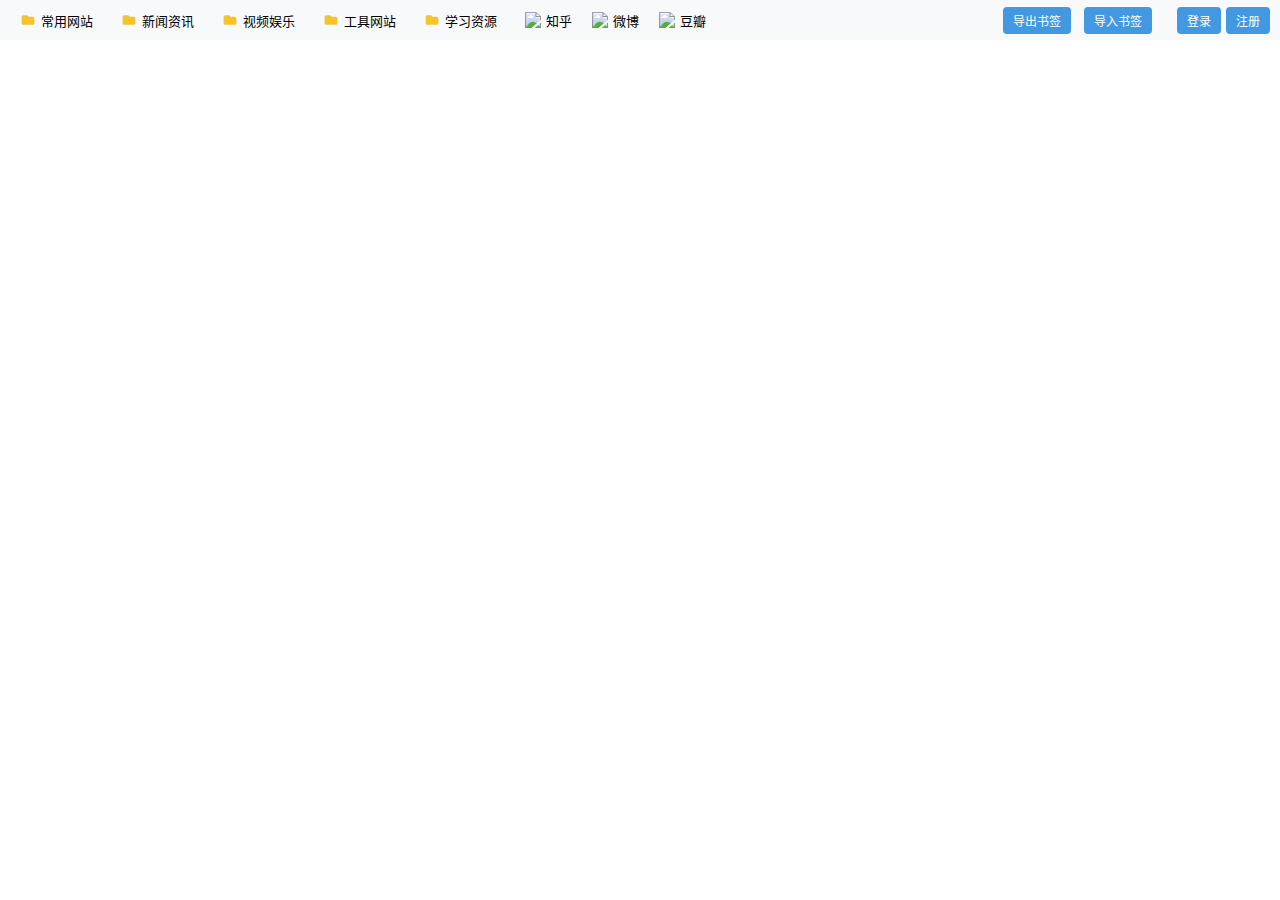
==== index.html @ 265a0be1 "update" ====
<!DOCTYPE html>
<html lang="zh-CN">
<head>
    <meta charset="UTF-8">
    <meta name="viewport" content="width=device-width, initial-scale=1.0">
    <title>个人书签管理工具</title>
    <link rel="stylesheet" href="styles.css">
</head>

<body>
    <div class="header">
        <div id="bookmarkBar" class="bookmark-bar"></div>
        <div id="userSection" class="user-section">
            <button id="loginBtn" class="auth-btn">登录</button>
            <button id="registerBtn" class="auth-btn">注册</button>
            <div id="userMenu" class="user-menu" style="display: none;">
                <span id="username"></span>
                <button id="logoutBtn">登出</button>
            </div>
        </div>
    </div>

    <div id="authModal" class="modal">
        <div class="modal-content">
            <span class="close">&times;</span>
            <h2 id="authTitle"></h2>
            <form id="authForm">
                <input type="text" id="usernameInput" placeholder="用户名" required>
                <input type="password" id="passwordInput" placeholder="密码" required>
                <button type="submit" id="submitBtn"></button>
            </form>
        </div>
    </div>

    <div id="addBookmarkModal" class="modal">
        <div class="modal-content">
            <span class="close">&times;</span>
            <h2>添加书签</h2>
            <form id="addBookmarkForm">
                <input type="text" id="bookmarkName" placeholder="书签名称" required>
                <input type="url" id="bookmarkUrl" placeholder="URL" required>
                <button type="submit">添加</button>
            </form>
        </div>
    </div>

    <div id="addFolderModal" class="modal">
        <div class="modal-content">
            <span class="close">&times;</span>
            <h2>添加文件夹</h2>
            <form id="addFolderForm">
                <input type="text" id="folderName" placeholder="文件夹名称" required>
                <button type="submit">添加</button>
            </form>
        </div>
    </div>

    <div id="editModal" class="modal">
        <div class="modal-content">
            <span class="close">&times;</span>
            <h2 id="editTitle"></h2>
            <form id="editForm">
                <input type="text" id="editName" placeholder="称" required>
                <input type="url" id="editUrl" placeholder="URL" style="display: none;">
                <button type="submit">保存</button>
            </form>
        </div>
    </div>

    <div id="contextMenu" class="context-menu">
        <div class="context-menu-item" id="addBookmark">添加书签</div>
        <div class="context-menu-item" id="addFolder">添加文件夹</div>
        <div class="context-menu-item" id="editItem">编辑</div>
        <div class="context-menu-item" id="deleteItem">删除</div>
    </div>

    <script src="scripts.js"></script>
</body>
</html>
---- styles.css ----
:root {
    --main-bg-color: #f8f9fa;
    --hover-bg-color: rgba(0, 0, 0, 0.05);
    --focus-bg-color: rgba(66, 153, 225, 0.1);
    --focus-shadow-color: rgba(66, 153, 225, 0.4);
    --folder-content-bg: #ffffff;
    --folder-content-border: #e2e8f0;
    --folder-item-hover-bg: #f8f9fa;
    --text-color: #2d3748;
    --btn-bg-color: #4299e1;
    --btn-hover-bg-color: #3182ce;
    --modal-bg-color: #ffffff;
    --input-bg-color: #f8f9fa;
    --input-border-color: #e2e8f0;
    --context-menu-bg: #ffffff;
    --context-menu-hover-bg: #f8f9fa;
}

body {
    margin: 0;
    font-family: Arial, sans-serif;
    overflow-x: hidden;
}

.header {
    width: 100%;
    height: 40px;
    min-height: 40px;
    max-height: 40px;
    background-color: var(--main-bg-color);
    display: flex;
    align-items: center;
    justify-content: space-between;
    padding: 0 10px;
    box-sizing: border-box;
    overflow: hidden;
}

.bookmark-bar {
    display: flex;
    align-items: center;
    flex-grow: 1;
    overflow-x: auto;
    overflow-y: hidden;
    scrollbar-width: thin;
    scrollbar-color: var(--btn-bg-color) var(--main-bg-color);
    white-space: nowrap;
    height: 40px;
    min-height: 40px;
    max-height: 40px;
}

.bookmark-bar::-webkit-scrollbar {
    height: 6px;
}

.bookmark-bar::-webkit-scrollbar-track {
    background: var(--main-bg-color);
}

.bookmark-bar::-webkit-scrollbar-thumb {
    background-color: var(--btn-bg-color);
    border-radius: 3px;
}

.bookmark-item,
.folder-item {
    display: inline-flex;
    align-items: center;
    height: 28px;
    padding: 0 8px;
    margin: 0 2px;
    border-radius: 4px;
    font-size: 13px;
    transition: all 0.2s ease;
    cursor: grab;
    user-select: none;
    flex-shrink: 0;
    white-space: nowrap;
}

.modal {
    display: none;
    position: fixed;
    z-index: 1001;
    left: 0;
    top: 0;
    width: 100%;
    height: 100%;
    background-color: rgba(0, 0, 0, 0.4);
}

.modal-content {
    background-color: var(--modal-bg-color);
    margin: 10% auto;
    padding: 24px;
    border-radius: 12px;
    box-shadow: 0 8px 32px rgba(0, 0, 0, 0.1);
    width: 400px;
    max-width: calc(100vw - 48px);
    position: relative;
    box-sizing: border-box;
}

.modal-content h2 {
    margin: 0 0 20px 0;
    color: var(--text-color);
    font-size: 20px;
    font-weight: 500;
}

.modal-content input {
    width: 100%;
    box-sizing: border-box;
    height: 40px;
    padding: 0 12px;
    margin: 8px 0;
    border: 1px solid var(--input-border-color);
    border-radius: 8px;
    font-size: 14px;
    transition: all 0.2s ease;
}

.modal-content input:focus {
    border-color: var(--btn-bg-color);
    box-shadow: 0 0 0 3px rgba(66, 153, 225, 0.2);
    outline: none;
}

.modal-content button {
    width: 100%;
    height: 40px;
    margin-top: 16px;
    background-color: var(--btn-bg-color);
    color: white;
    border: none;
    border-radius: 8px;
    font-size: 14px;
    font-weight: 500;
    cursor: pointer;
    transition: all 0.2s ease;
}

.modal-content button:hover {
    background-color: var(--btn-hover-bg-color);
    transform: translateY(-1px);
}

.close {
    position: absolute;
    right: 16px;
    top: 16px;
    font-size: 24px;
    color: #666;
    cursor: pointer;
    transition: all 0.2s ease;
}

.close:hover {
    color: #000;
    transform: rotate(90deg);
}

.bookmark-item:hover,
.folder-item:hover {
    background-color: var(--hover-bg-color);
}

.bookmark-item img,
.folder-item svg {
    width: 16px;
    height: 16px;
    margin-right: 5px;
    flex-shrink: 0;
}

.folder-item {
    position: relative;
    margin-right: 10px;
    white-space: nowrap;
}

.folder-focused {
    background-color: var(--focus-bg-color);
    box-shadow: 0 0 0 2px var(--focus-shadow-color);
}

.folder-content {
    position: fixed;
    background-color: var(--folder-content-bg);
    border: 1px solid var(--folder-content-border);
    border-radius: 8px;
    box-shadow: 0 4px 16px rgba(0, 0, 0, 0.1);
    z-index: 1000;
    padding: 6px 0;
    min-width: 200px;
    animation: folderFadeIn 0.15s ease;
    opacity: 0;
    transform: translateY(10px);
    transition: opacity 0.2s ease, transform 0.2s ease;
}

.folder-content.show {
    opacity: 1;
    transform: translateY(0);
}

@keyframes folderFadeIn {
    from { 
        opacity: 0; 
        transform: translateY(4px); 
    }
    to { 
        opacity: 1; 
        transform: translateY(0); 
    }
}

.folder-item-content {
    display: flex;
    align-items: center;
    padding: 8px 16px;
    cursor: pointer;
    white-space: nowrap;
    transition: background-color 0.2s;
}

.folder-item-content:hover {
    background-color: var(--folder-item-hover-bg);
}

.user-section {
    display: flex;
    align-items: center;
    margin-left: 10px;
}

.auth-btn {
    background-color: var(--btn-bg-color);
    color: var(--text-color);
    border: none;
    padding: 5px 10px;
    margin-left: 5px;
    cursor: pointer;
    border-radius: 4px;
    transition: background-color 0.3s;
    white-space: nowrap;
}

.auth-btn:hover {
    background-color: var(--btn-hover-bg-color);
}

.context-menu {
    display: none;
    position: fixed;
    background-color: var(--context-menu-bg);
    border: 1px solid var(--folder-content-border);
    border-radius: 8px;
    box-shadow: 0 4px 16px rgba(0, 0, 0, 0.1);
    z-index: 9999;
    min-width: 150px;
    padding: 6px 0;
}

.context-menu-item {
    padding: 8px 16px;
    cursor: pointer;
    transition: background-color 0.2s;
    font-size: 14px;
    color: var(--text-color);
    white-space: nowrap;
}

.context-menu-item:hover {
    background-color: var(--context-menu-hover-bg);
}

.context-menu-item:active {
    background-color: var(--focus-bg-color);
}

.drag-over {
    position: relative;
}

.drag-over::before {
    content: '';
    position: absolute;
    top: 0;
    left: 0;
    right: 0;
    bottom: 0;
    background-color: rgba(0, 123, 255, 0.2);
    border: 2px dashed #007bff;
    pointer-events: none;
}

.error-message {
    color: red;
    margin-top: 10px;
}

.dragging {
    opacity: 0.6;
    cursor: grabbing;
    box-shadow: 0 2px 8px rgba(0, 0, 0, 0.1);
    background: var(--hover-bg-color);
    transform: scale(1.02);
}

/* 添加其他模态框和上下文... */

@keyframes toastIn {
    from { transform: translateX(100%); opacity: 0; }
    to { transform: translateX(0); opacity: 1; }
}

@keyframes toastOut {
    from { transform: translateX(0); opacity: 1; }
    to { transform: translateX(100%); opacity: 0; }
}

.drag-indicator {
    position: absolute;
    width: 3px;
    background-color: var(--btn-bg-color);
    transition: all 0.2s ease;
    pointer-events: none;
    z-index: 1000;
    border-radius: 1.5px;
    box-shadow: 0 1px 3px rgba(0, 0, 0, 0.1);
}

.drag-indicator::before {
    content: '';
    position: absolute;
    left: -3.5px;
    top: -7px;
    width: 10px;
    height: 10px;
    background-color: var(--btn-bg-color);
    border-radius: 50%;
    box-shadow: 0 1px 3px rgba(0, 0, 0, 0.1);
}

.folder-highlight {
    background-color: var(--focus-bg-color) !important;
    box-shadow: 0 0 0 2px var(--btn-bg-color);
    transition: all 0.2s ease;
}

.folder-drop-indicator {
    position: absolute;
    inset: 0;
    border: 2px dashed var(--btn-bg-color);
    border-radius: 4px;
    pointer-events: none;
    animation: pulse 1.5s infinite;
    background-color: rgba(66, 153, 225, 0.1);
}

.drag-over-left::before {
    content: '';
    position: absolute;
    left: 0;
    top: 0;
    bottom: 0;
    width: 2px;
    background-color: var(--btn-bg-color);
    opacity: 0.5;
}

.drag-over-right::after {
    content: '';
    position: absolute;
    right: 0;
    top: 0;
    bottom: 0;
    width: 2px;
    background-color: var(--btn-bg-color);
    opacity: 0.5;
}

.drag-over-top::before {
    content: '↑';
    position: absolute;
    top: -15px;
    left: 50%;
    transform: translateX(-50%);
    color: #409eff;
}

.drag-over-bottom::after {
    content: '↓';
    position: absolute;
    bottom: -15px;
    left: 50%;
    transform: translateX(-50%);
    color: #409eff;
}

.folder-content .folder-item {
    margin: 2px 0;
    border-radius: 0;
    padding: 6px 16px;
}

.import-export-section {
    display: flex;
    gap: 8px;
    margin-right: 10px;
}

.import-export-section .auth-btn {
    padding: 5px 10px;
    font-size: 12px;
    background-color: var(--btn-bg-color);
    color: white;
}

.import-export-section .auth-btn:hover {
    background-color: var(--btn-hover-bg-color);
}

.import-export-section {
    display: flex;
    gap: 8px;
    margin-right: 10px;
}

.folder-like-container {
    position: relative;
}

.folder-content {
    position: fixed;
    background-color: var(--folder-content-bg);
    border: 1px solid var(--folder-content-border);
    border-radius: 8px;
    box-shadow: 0 4px 16px rgba(0, 0, 0, 0.1);
    z-index: 1000;
    padding: 6px 0;
    min-width: 150px;
}

.folder-item-content {
    padding: 8px 16px;
    cursor: pointer;
    white-space: nowrap;
    transition: background-color 0.2s;
}

.folder-item-content:hover {
    background-color: var(--folder-item-hover-bg);
}

.auth-btn {
    padding: 5px 10px;
    font-size: 12px;
    background-color: var(--btn-bg-color);
    color: white;
    border: none;
    border-radius: 4px;
    cursor: pointer;
    transition: all 0.2s ease;
}

.auth-btn:hover {
    background-color: var(--btn-hover-bg-color);
}

.auth-btn.active {
    background-color: var(--focus-bg-color);
    box-shadow: 0 0 0 2px var(--focus-shadow-color);
}

.modal-options {
    display: grid;
    gap: 12px;
    margin-top: 16px;
}

.modal-option {
    padding: 16px;
    border: 1px solid var(--folder-content-border);
    border-radius: 8px;
    cursor: pointer;
    transition: all 0.2s ease;
}

.modal-option:hover {
    background-color: var(--hover-bg-color);
    border-color: var(--btn-bg-color);
}

.modal-option h3 {
    margin: 0 0 8px 0;
    font-size: 16px;
    color: var(--text-color);
}

.modal-option p {
    margin: 0;
    font-size: 14px;
    color: #666;
}

.modal-option.selected {
    background-color: var(--focus-bg-color);
    border-color: var(--btn-bg-color);
}
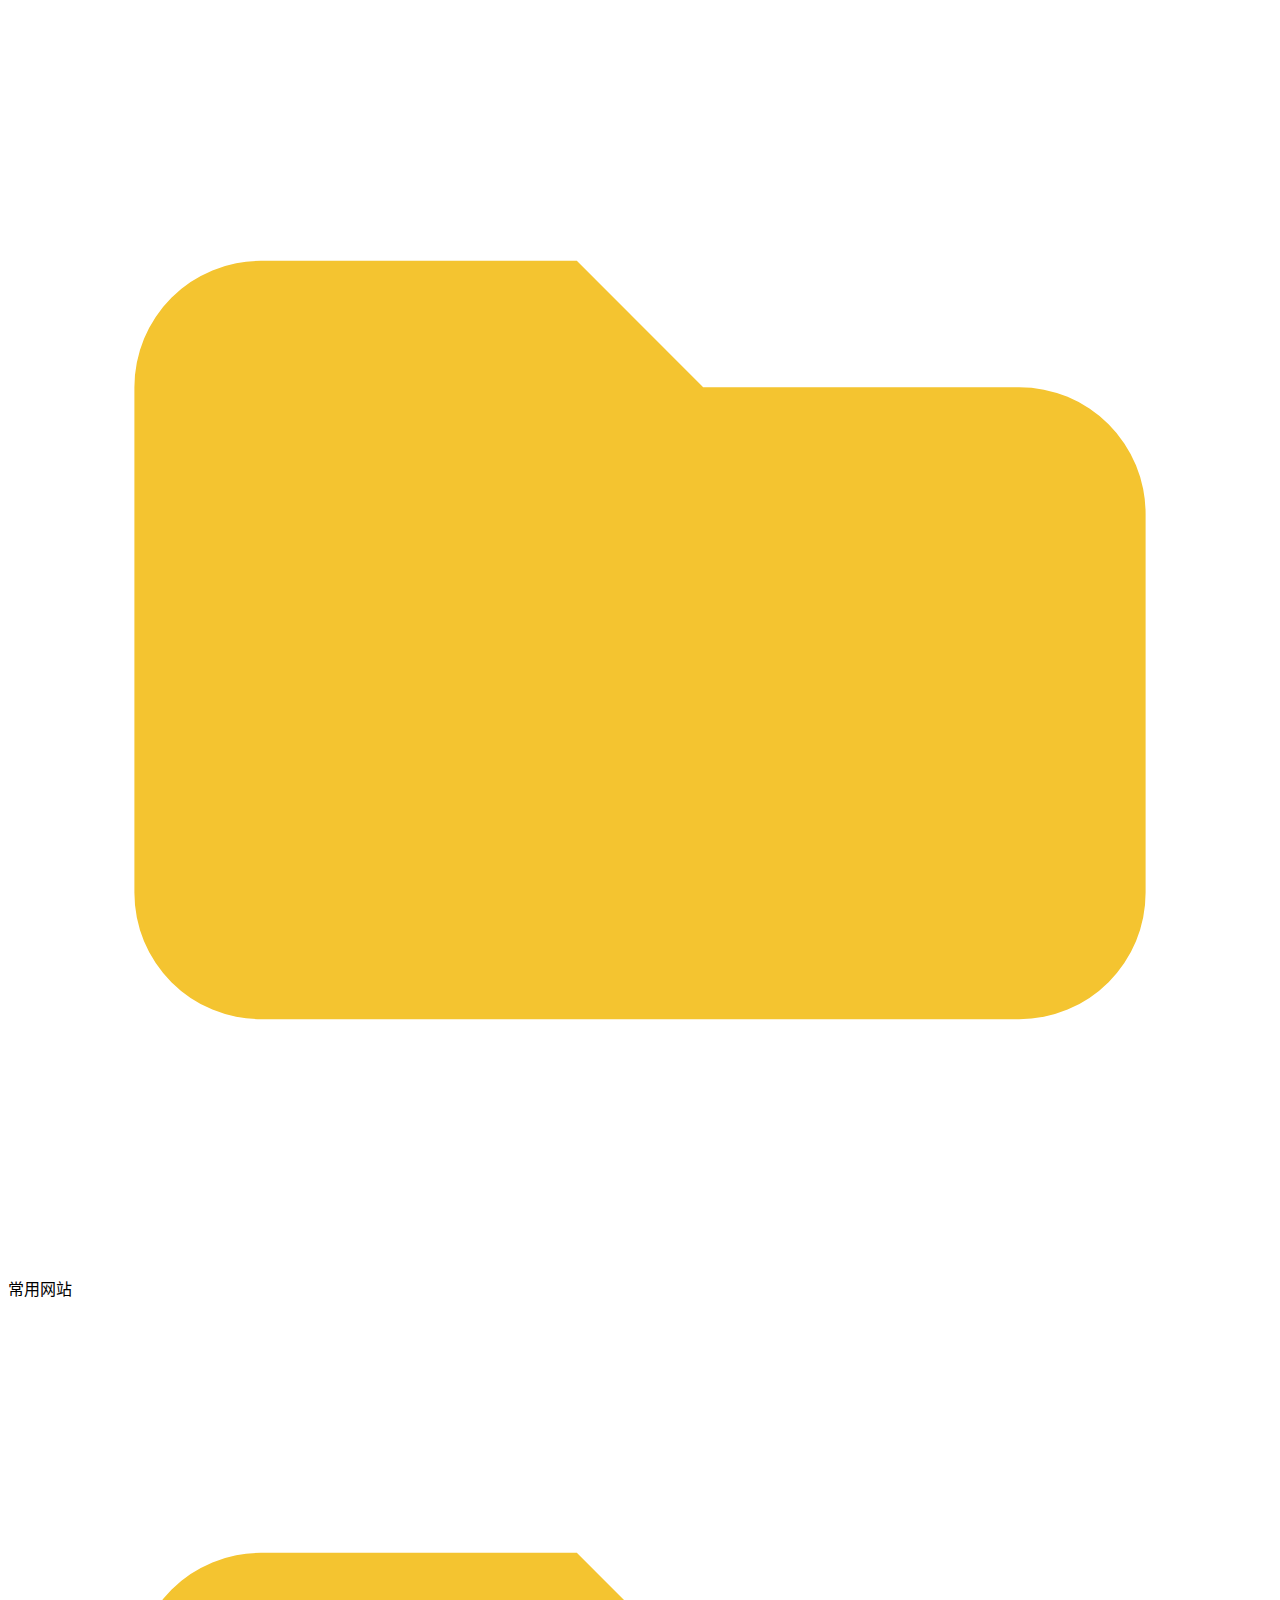
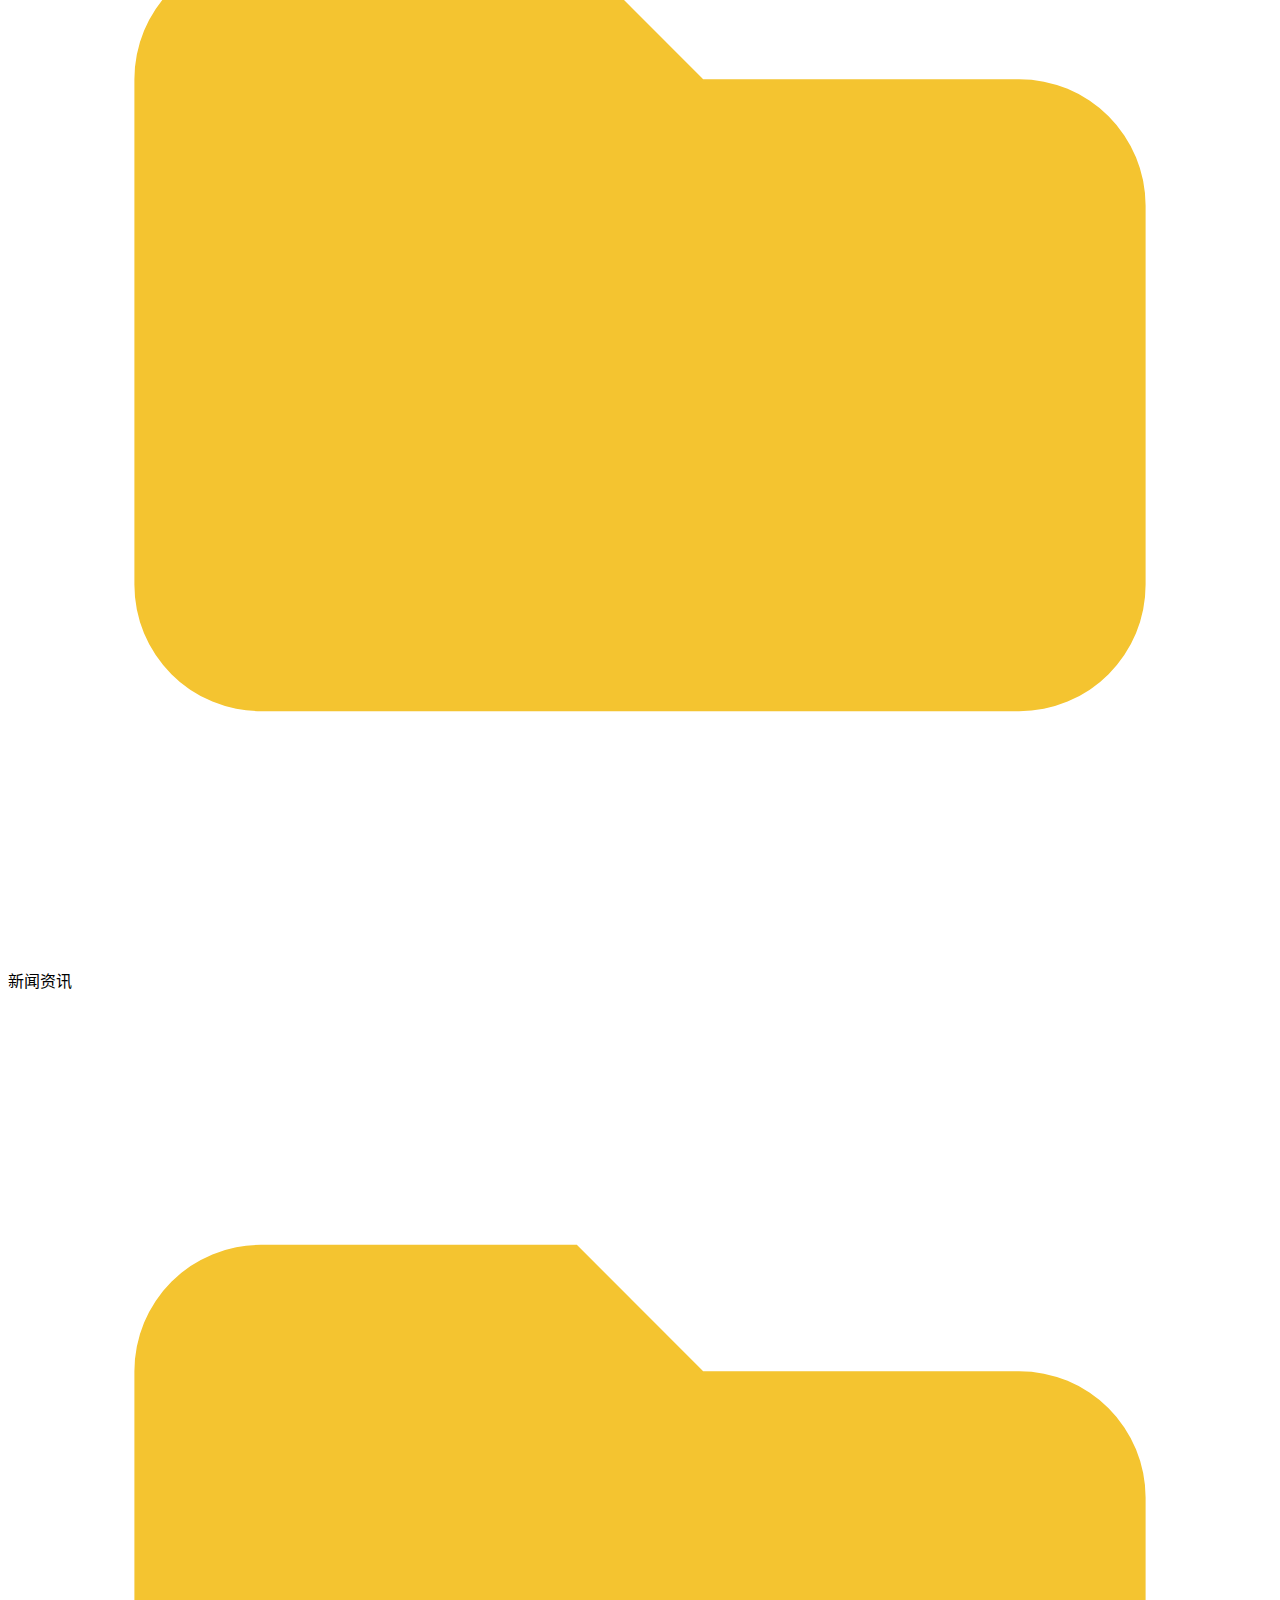
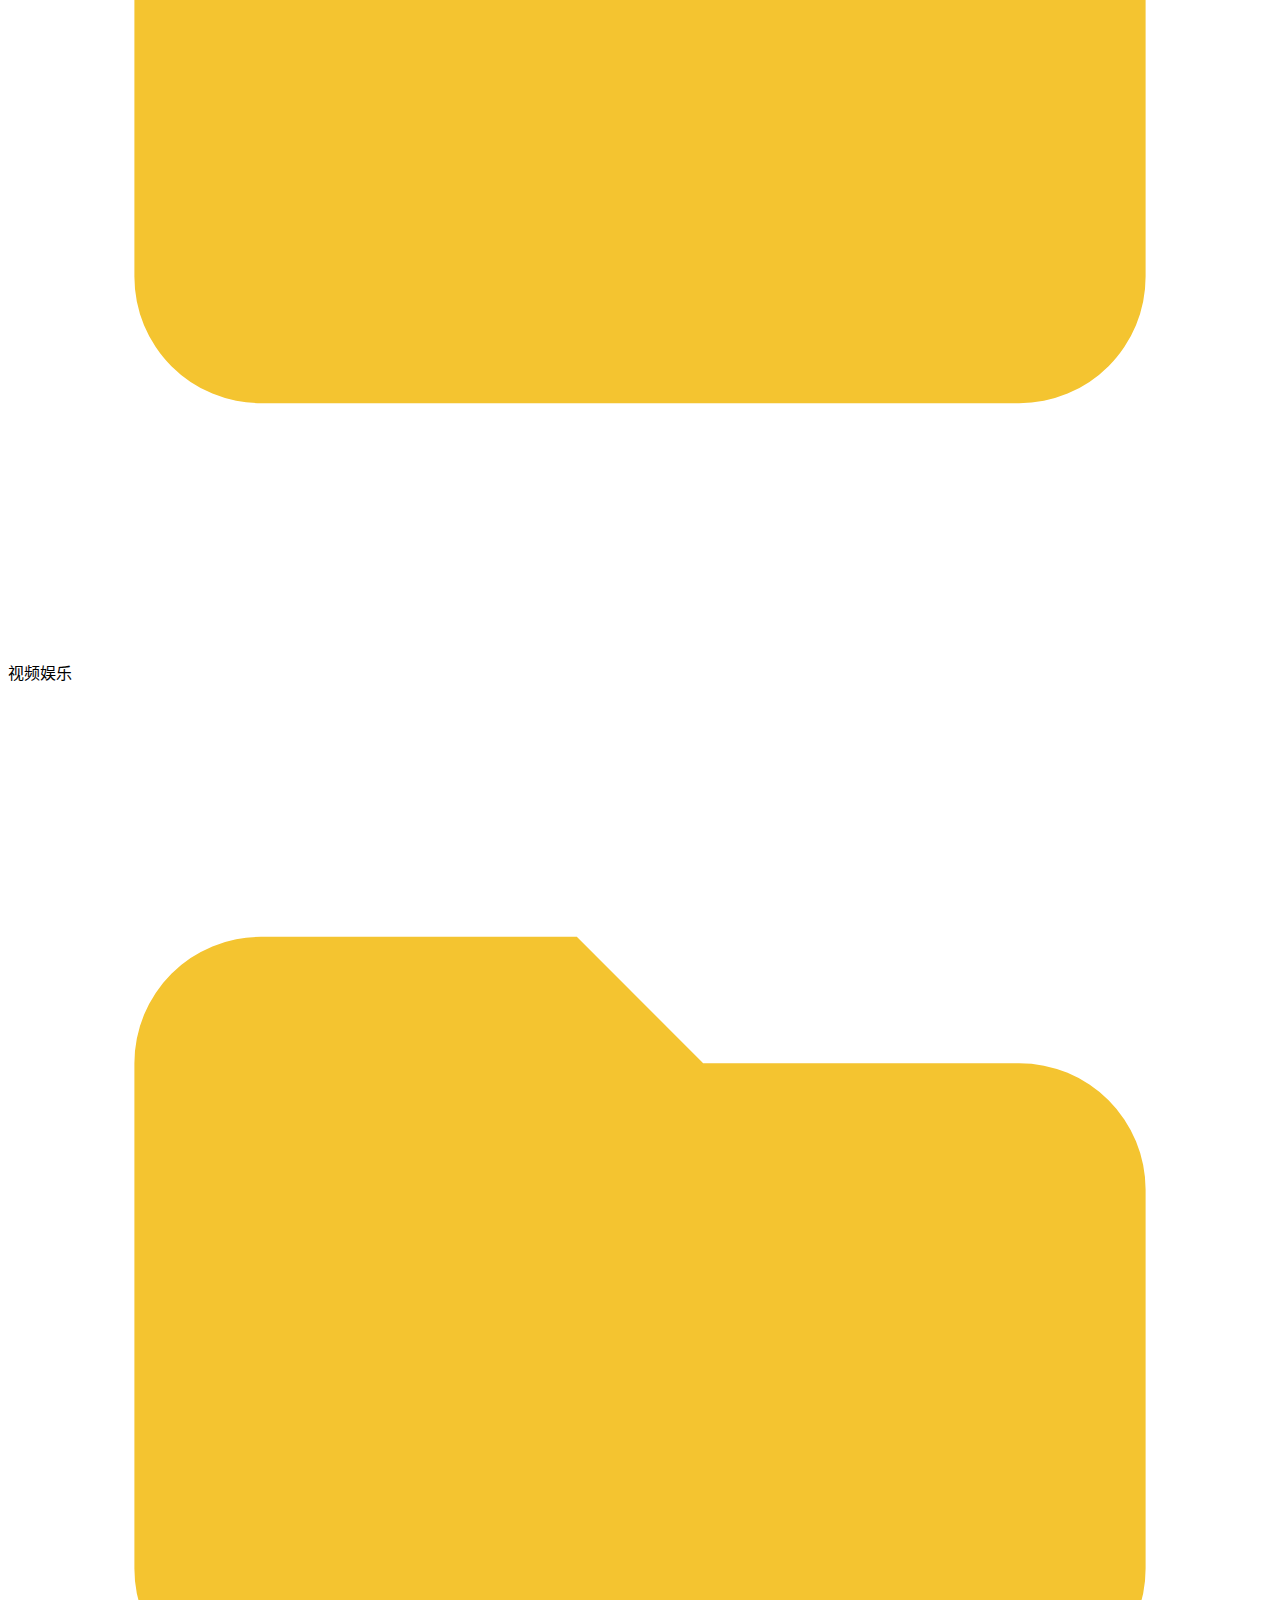
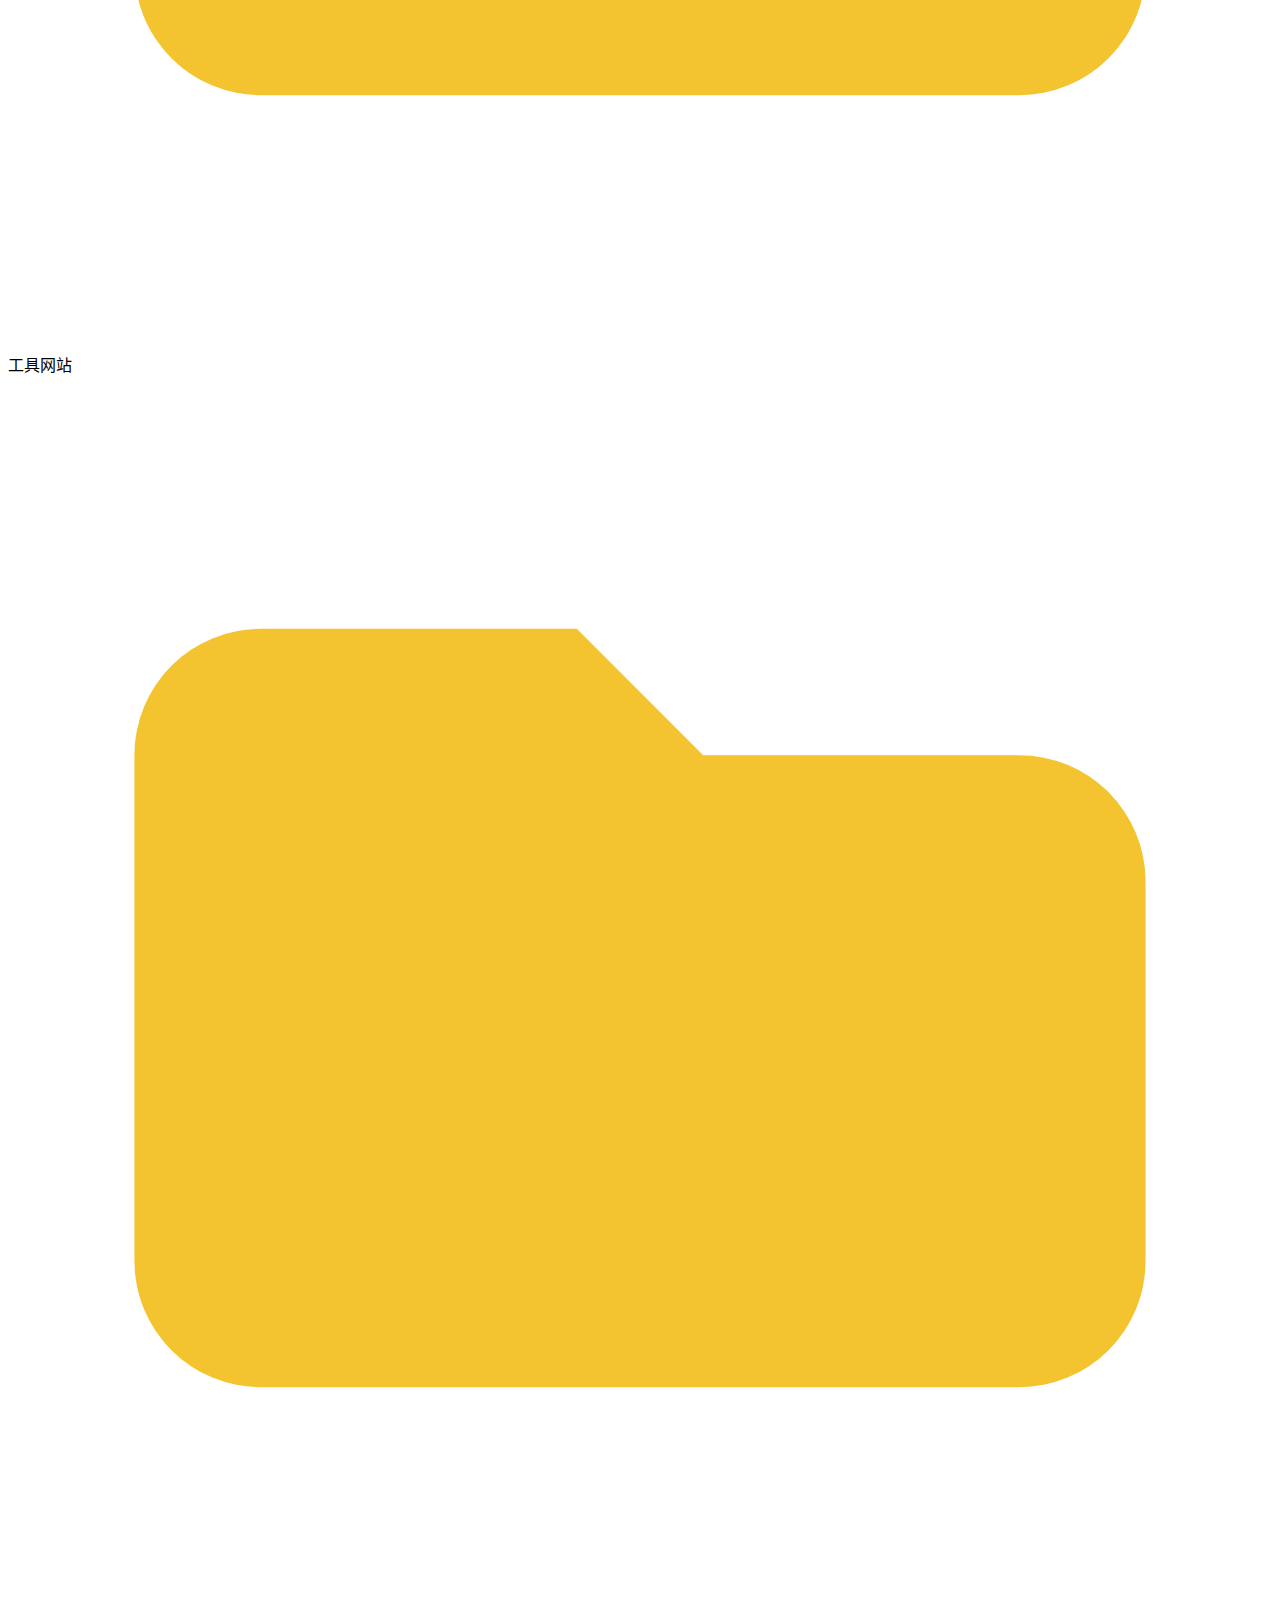
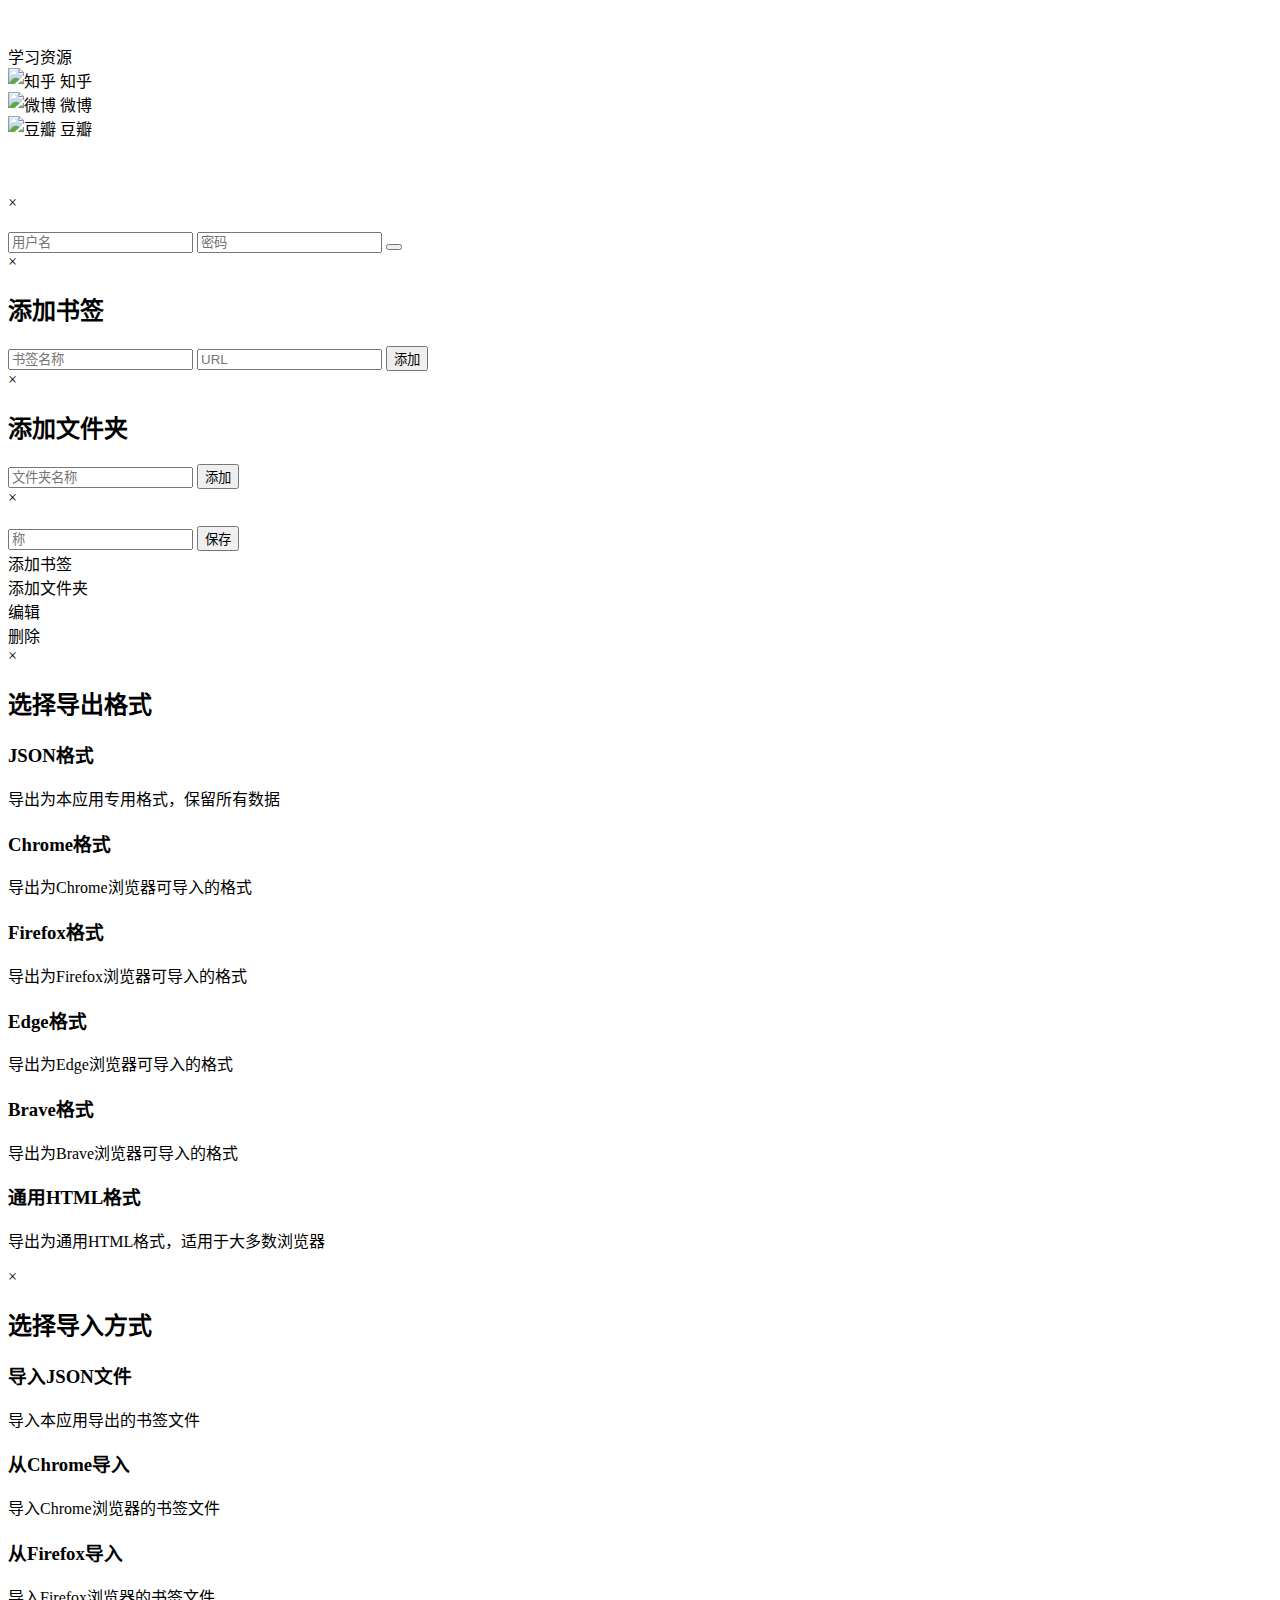
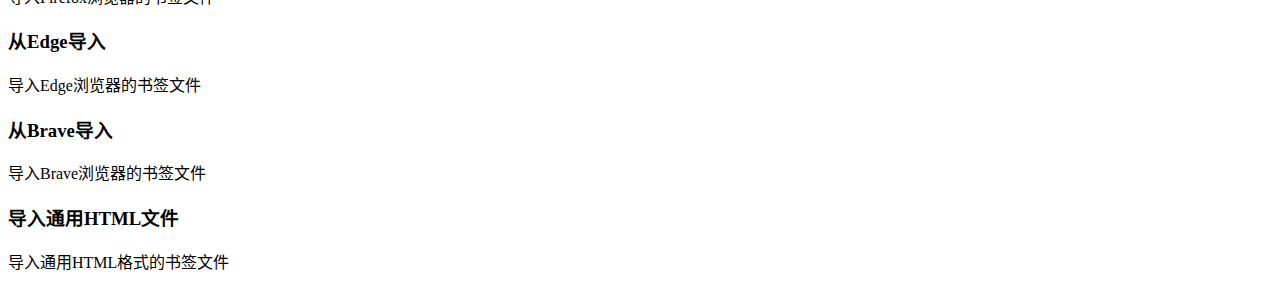
==== commit ab216c77: "update" ====
--- a/index.html
+++ b/index.html
@@ -4,9 +4,8 @@
     <meta charset="UTF-8">
     <meta name="viewport" content="width=device-width, initial-scale=1.0">
     <title>个人书签管理工具</title>
-    <link rel="stylesheet" href="styles.css">
+    <link rel="stylesheet" href="style.css">
 </head>
-
 <body>
     <div class="header">
         <div id="bookmarkBar" class="bookmark-bar"></div>
@@ -73,7 +72,7 @@
         <div class="context-menu-item" id="editItem">编辑</div>
         <div class="context-menu-item" id="deleteItem">删除</div>
     </div>
-
     <script src="scripts.js"></script>
 </body>
-</html>+</html>
+ 
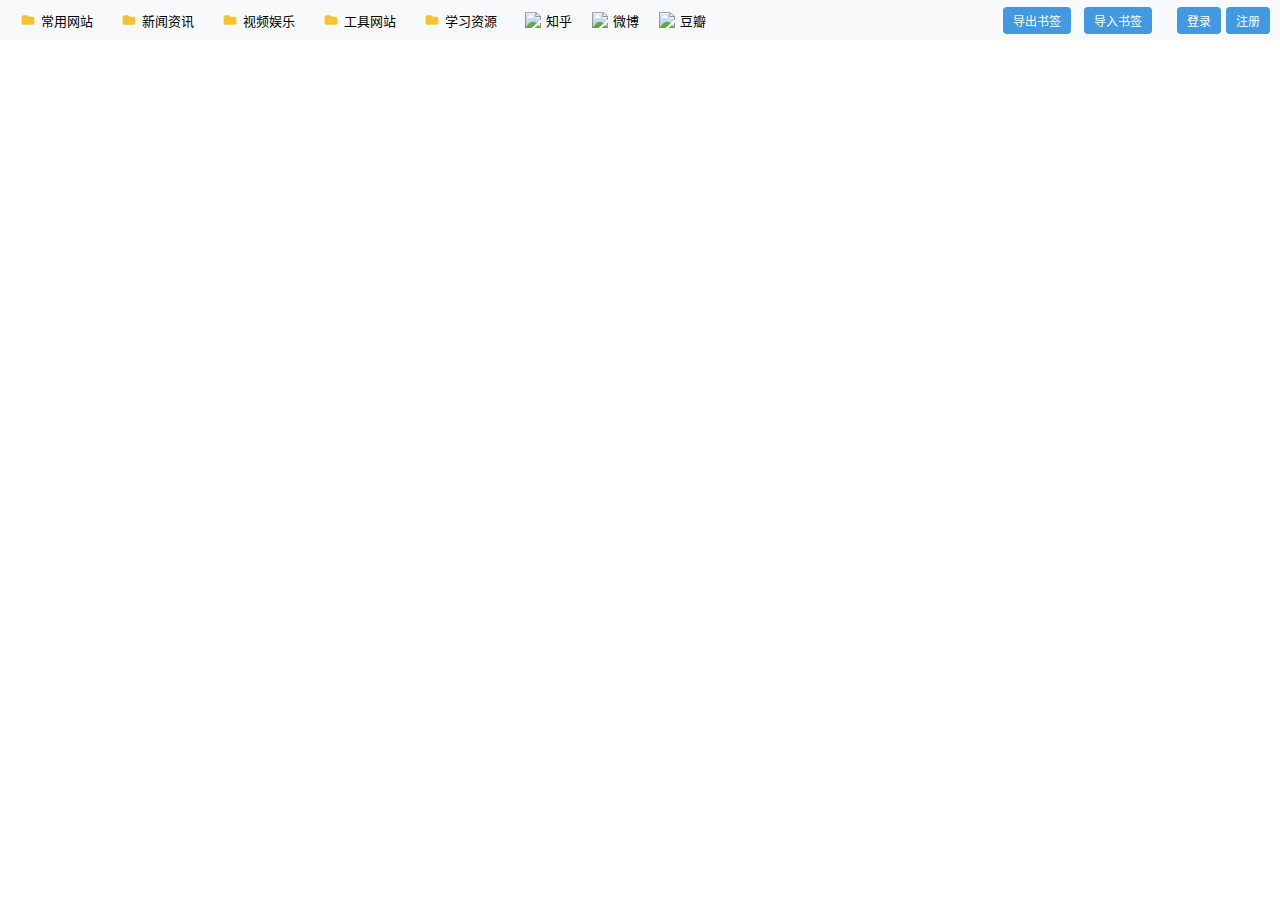
==== commit dc91698d: "Update index.html" ====
--- a/index.html
+++ b/index.html
@@ -4,7 +4,7 @@
     <meta charset="UTF-8">
     <meta name="viewport" content="width=device-width, initial-scale=1.0">
     <title>个人书签管理工具</title>
-    <link rel="stylesheet" href="style.css">
+    <link rel="stylesheet" href="styles.css">
 </head>
 <body>
     <div class="header">
--- a/styles.css
+++ b/styles.css
@@ -0,0 +1,512 @@
+:root {
+    --main-bg-color: #f8f9fa;
+    --hover-bg-color: rgba(0, 0, 0, 0.05);
+    --focus-bg-color: rgba(66, 153, 225, 0.1);
+    --focus-shadow-color: rgba(66, 153, 225, 0.4);
+    --folder-content-bg: #ffffff;
+    --folder-content-border: #e2e8f0;
+    --folder-item-hover-bg: #f8f9fa;
+    --text-color: #2d3748;
+    --btn-bg-color: #4299e1;
+    --btn-hover-bg-color: #3182ce;
+    --modal-bg-color: #ffffff;
+    --input-bg-color: #f8f9fa;
+    --input-border-color: #e2e8f0;
+    --context-menu-bg: #ffffff;
+    --context-menu-hover-bg: #f8f9fa;
+}
+
+body {
+    margin: 0;
+    font-family: Arial, sans-serif;
+    overflow-x: hidden;
+}
+
+.header {
+    width: 100%;
+    height: 40px;
+    min-height: 40px;
+    max-height: 40px;
+    background-color: var(--main-bg-color);
+    display: flex;
+    align-items: center;
+    justify-content: space-between;
+    padding: 0 10px;
+    box-sizing: border-box;
+    overflow: hidden;
+}
+
+.bookmark-bar {
+    display: flex;
+    align-items: center;
+    flex-grow: 1;
+    overflow-x: auto;
+    overflow-y: hidden;
+    scrollbar-width: thin;
+    scrollbar-color: var(--btn-bg-color) var(--main-bg-color);
+    white-space: nowrap;
+    height: 40px;
+    min-height: 40px;
+    max-height: 40px;
+}
+
+.bookmark-bar::-webkit-scrollbar {
+    height: 6px;
+}
+
+.bookmark-bar::-webkit-scrollbar-track {
+    background: var(--main-bg-color);
+}
+
+.bookmark-bar::-webkit-scrollbar-thumb {
+    background-color: var(--btn-bg-color);
+    border-radius: 3px;
+}
+
+.bookmark-item,
+.folder-item {
+    display: inline-flex;
+    align-items: center;
+    height: 28px;
+    padding: 0 8px;
+    margin: 0 2px;
+    border-radius: 4px;
+    font-size: 13px;
+    transition: all 0.2s ease;
+    cursor: grab;
+    user-select: none;
+    flex-shrink: 0;
+    white-space: nowrap;
+}
+
+.modal {
+    display: none;
+    position: fixed;
+    z-index: 1001;
+    left: 0;
+    top: 0;
+    width: 100%;
+    height: 100%;
+    background-color: rgba(0, 0, 0, 0.4);
+}
+
+.modal-content {
+    background-color: var(--modal-bg-color);
+    margin: 10% auto;
+    padding: 24px;
+    border-radius: 12px;
+    box-shadow: 0 8px 32px rgba(0, 0, 0, 0.1);
+    width: 400px;
+    max-width: calc(100vw - 48px);
+    position: relative;
+    box-sizing: border-box;
+}
+
+.modal-content h2 {
+    margin: 0 0 20px 0;
+    color: var(--text-color);
+    font-size: 20px;
+    font-weight: 500;
+}
+
+.modal-content input {
+    width: 100%;
+    box-sizing: border-box;
+    height: 40px;
+    padding: 0 12px;
+    margin: 8px 0;
+    border: 1px solid var(--input-border-color);
+    border-radius: 8px;
+    font-size: 14px;
+    transition: all 0.2s ease;
+}
+
+.modal-content input:focus {
+    border-color: var(--btn-bg-color);
+    box-shadow: 0 0 0 3px rgba(66, 153, 225, 0.2);
+    outline: none;
+}
+
+.modal-content button {
+    width: 100%;
+    height: 40px;
+    margin-top: 16px;
+    background-color: var(--btn-bg-color);
+    color: white;
+    border: none;
+    border-radius: 8px;
+    font-size: 14px;
+    font-weight: 500;
+    cursor: pointer;
+    transition: all 0.2s ease;
+}
+
+.modal-content button:hover {
+    background-color: var(--btn-hover-bg-color);
+    transform: translateY(-1px);
+}
+
+.close {
+    position: absolute;
+    right: 16px;
+    top: 16px;
+    font-size: 24px;
+    color: #666;
+    cursor: pointer;
+    transition: all 0.2s ease;
+}
+
+.close:hover {
+    color: #000;
+    transform: rotate(90deg);
+}
+
+.bookmark-item:hover,
+.folder-item:hover {
+    background-color: var(--hover-bg-color);
+}
+
+.bookmark-item img,
+.folder-item svg {
+    width: 16px;
+    height: 16px;
+    margin-right: 5px;
+    flex-shrink: 0;
+}
+
+.folder-item {
+    position: relative;
+    margin-right: 10px;
+    white-space: nowrap;
+}
+
+.folder-focused {
+    background-color: var(--focus-bg-color);
+    box-shadow: 0 0 0 2px var(--focus-shadow-color);
+}
+
+.folder-content {
+    position: fixed;
+    background-color: var(--folder-content-bg);
+    border: 1px solid var(--folder-content-border);
+    border-radius: 8px;
+    box-shadow: 0 4px 16px rgba(0, 0, 0, 0.1);
+    z-index: 1000;
+    padding: 6px 0;
+    min-width: 200px;
+    animation: folderFadeIn 0.15s ease;
+    opacity: 0;
+    transform: translateY(10px);
+    transition: opacity 0.2s ease, transform 0.2s ease;
+}
+
+.folder-content.show {
+    opacity: 1;
+    transform: translateY(0);
+}
+
+@keyframes folderFadeIn {
+    from { 
+        opacity: 0; 
+        transform: translateY(4px); 
+    }
+    to { 
+        opacity: 1; 
+        transform: translateY(0); 
+    }
+}
+
+.folder-item-content {
+    display: flex;
+    align-items: center;
+    padding: 8px 16px;
+    cursor: pointer;
+    white-space: nowrap;
+    transition: background-color 0.2s;
+}
+
+.folder-item-content:hover {
+    background-color: var(--folder-item-hover-bg);
+}
+
+.user-section {
+    display: flex;
+    align-items: center;
+    margin-left: 10px;
+}
+
+.auth-btn {
+    background-color: var(--btn-bg-color);
+    color: var(--text-color);
+    border: none;
+    padding: 5px 10px;
+    margin-left: 5px;
+    cursor: pointer;
+    border-radius: 4px;
+    transition: background-color 0.3s;
+    white-space: nowrap;
+}
+
+.auth-btn:hover {
+    background-color: var(--btn-hover-bg-color);
+}
+
+.context-menu {
+    display: none;
+    position: fixed;
+    background-color: var(--context-menu-bg);
+    border: 1px solid var(--folder-content-border);
+    border-radius: 8px;
+    box-shadow: 0 4px 16px rgba(0, 0, 0, 0.1);
+    z-index: 9999;
+    min-width: 150px;
+    padding: 6px 0;
+}
+
+.context-menu-item {
+    padding: 8px 16px;
+    cursor: pointer;
+    transition: background-color 0.2s;
+    font-size: 14px;
+    color: var(--text-color);
+    white-space: nowrap;
+}
+
+.context-menu-item:hover {
+    background-color: var(--context-menu-hover-bg);
+}
+
+.context-menu-item:active {
+    background-color: var(--focus-bg-color);
+}
+
+.drag-over {
+    position: relative;
+}
+
+.drag-over::before {
+    content: '';
+    position: absolute;
+    top: 0;
+    left: 0;
+    right: 0;
+    bottom: 0;
+    background-color: rgba(0, 123, 255, 0.2);
+    border: 2px dashed #007bff;
+    pointer-events: none;
+}
+
+.error-message {
+    color: red;
+    margin-top: 10px;
+}
+
+.dragging {
+    opacity: 0.6;
+    cursor: grabbing;
+    box-shadow: 0 2px 8px rgba(0, 0, 0, 0.1);
+    background: var(--hover-bg-color);
+    transform: scale(1.02);
+}
+
+/* 添加其他模态框和上下文... */
+
+@keyframes toastIn {
+    from { transform: translateX(100%); opacity: 0; }
+    to { transform: translateX(0); opacity: 1; }
+}
+
+@keyframes toastOut {
+    from { transform: translateX(0); opacity: 1; }
+    to { transform: translateX(100%); opacity: 0; }
+}
+
+.drag-indicator {
+    position: absolute;
+    width: 3px;
+    background-color: var(--btn-bg-color);
+    transition: all 0.2s ease;
+    pointer-events: none;
+    z-index: 1000;
+    border-radius: 1.5px;
+    box-shadow: 0 1px 3px rgba(0, 0, 0, 0.1);
+}
+
+.drag-indicator::before {
+    content: '';
+    position: absolute;
+    left: -3.5px;
+    top: -7px;
+    width: 10px;
+    height: 10px;
+    background-color: var(--btn-bg-color);
+    border-radius: 50%;
+    box-shadow: 0 1px 3px rgba(0, 0, 0, 0.1);
+}
+
+.folder-highlight {
+    background-color: var(--focus-bg-color) !important;
+    box-shadow: 0 0 0 2px var(--btn-bg-color);
+    transition: all 0.2s ease;
+}
+
+.folder-drop-indicator {
+    position: absolute;
+    inset: 0;
+    border: 2px dashed var(--btn-bg-color);
+    border-radius: 4px;
+    pointer-events: none;
+    animation: pulse 1.5s infinite;
+    background-color: rgba(66, 153, 225, 0.1);
+}
+
+.drag-over-left::before {
+    content: '';
+    position: absolute;
+    left: 0;
+    top: 0;
+    bottom: 0;
+    width: 2px;
+    background-color: var(--btn-bg-color);
+    opacity: 0.5;
+}
+
+.drag-over-right::after {
+    content: '';
+    position: absolute;
+    right: 0;
+    top: 0;
+    bottom: 0;
+    width: 2px;
+    background-color: var(--btn-bg-color);
+    opacity: 0.5;
+}
+
+.drag-over-top::before {
+    content: '↑';
+    position: absolute;
+    top: -15px;
+    left: 50%;
+    transform: translateX(-50%);
+    color: #409eff;
+}
+
+.drag-over-bottom::after {
+    content: '↓';
+    position: absolute;
+    bottom: -15px;
+    left: 50%;
+    transform: translateX(-50%);
+    color: #409eff;
+}
+
+.folder-content .folder-item {
+    margin: 2px 0;
+    border-radius: 0;
+    padding: 6px 16px;
+}
+
+.import-export-section {
+    display: flex;
+    gap: 8px;
+    margin-right: 10px;
+}
+
+.import-export-section .auth-btn {
+    padding: 5px 10px;
+    font-size: 12px;
+    background-color: var(--btn-bg-color);
+    color: white;
+}
+
+.import-export-section .auth-btn:hover {
+    background-color: var(--btn-hover-bg-color);
+}
+
+.import-export-section {
+    display: flex;
+    gap: 8px;
+    margin-right: 10px;
+}
+
+.folder-like-container {
+    position: relative;
+}
+
+.folder-content {
+    position: fixed;
+    background-color: var(--folder-content-bg);
+    border: 1px solid var(--folder-content-border);
+    border-radius: 8px;
+    box-shadow: 0 4px 16px rgba(0, 0, 0, 0.1);
+    z-index: 1000;
+    padding: 6px 0;
+    min-width: 150px;
+}
+
+.folder-item-content {
+    padding: 8px 16px;
+    cursor: pointer;
+    white-space: nowrap;
+    transition: background-color 0.2s;
+}
+
+.folder-item-content:hover {
+    background-color: var(--folder-item-hover-bg);
+}
+
+.auth-btn {
+    padding: 5px 10px;
+    font-size: 12px;
+    background-color: var(--btn-bg-color);
+    color: white;
+    border: none;
+    border-radius: 4px;
+    cursor: pointer;
+    transition: all 0.2s ease;
+}
+
+.auth-btn:hover {
+    background-color: var(--btn-hover-bg-color);
+}
+
+.auth-btn.active {
+    background-color: var(--focus-bg-color);
+    box-shadow: 0 0 0 2px var(--focus-shadow-color);
+}
+
+.modal-options {
+    display: grid;
+    gap: 12px;
+    margin-top: 16px;
+}
+
+.modal-option {
+    padding: 16px;
+    border: 1px solid var(--folder-content-border);
+    border-radius: 8px;
+    cursor: pointer;
+    transition: all 0.2s ease;
+}
+
+.modal-option:hover {
+    background-color: var(--hover-bg-color);
+    border-color: var(--btn-bg-color);
+}
+
+.modal-option h3 {
+    margin: 0 0 8px 0;
+    font-size: 16px;
+    color: var(--text-color);
+}
+
+.modal-option p {
+    margin: 0;
+    font-size: 14px;
+    color: #666;
+}
+
+.modal-option.selected {
+    background-color: var(--focus-bg-color);
+    border-color: var(--btn-bg-color);
+}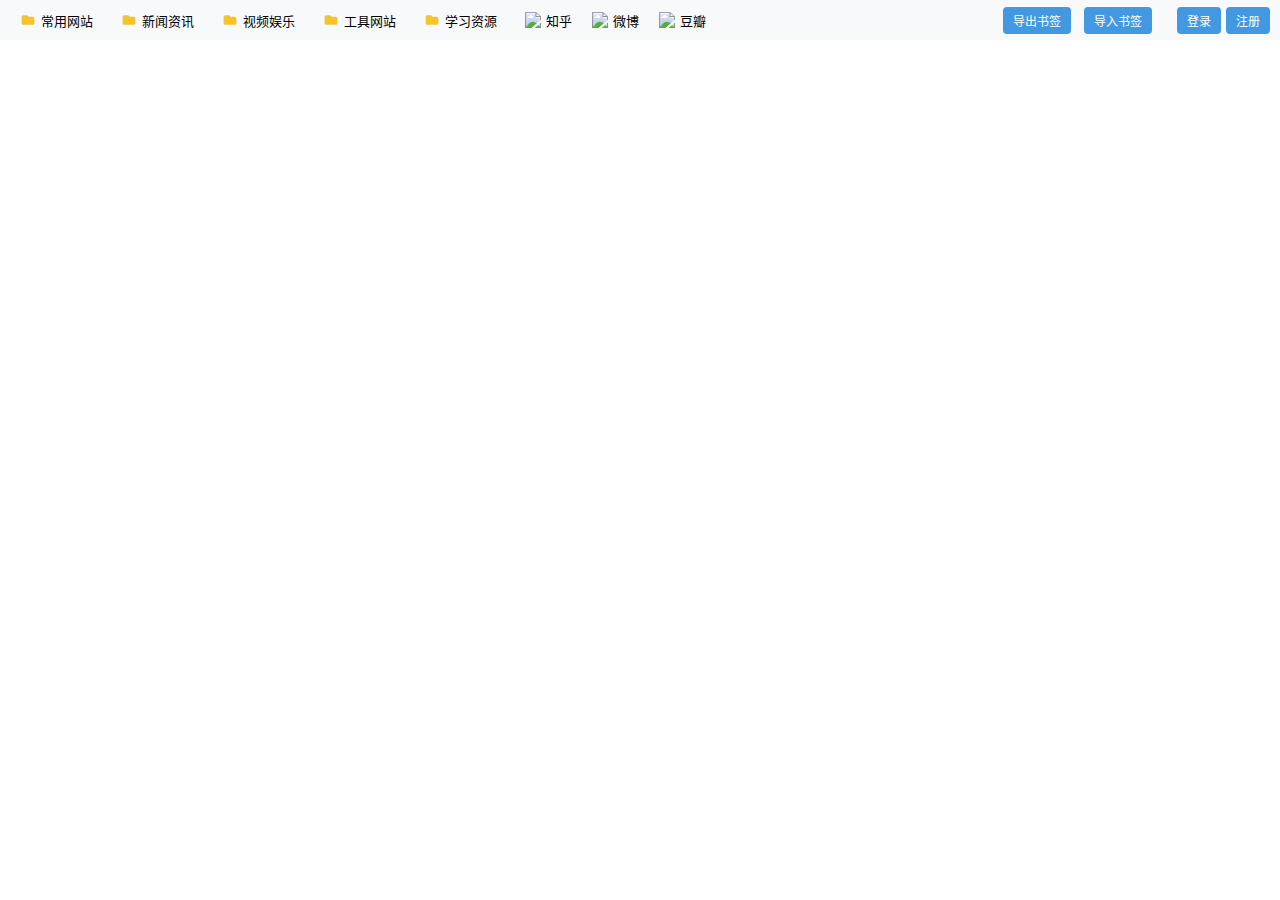
==== commit e4b42abc: "Update index.html" ====
--- a/index.html
+++ b/index.html
@@ -4,7 +4,7 @@
     <meta charset="UTF-8">
     <meta name="viewport" content="width=device-width, initial-scale=1.0">
     <title>个人书签管理工具</title>
-    <link rel="stylesheet" href="styles.css">
+    <link rel="stylesheet" href="/styles.css">
 </head>
 <body>
     <div class="header">
@@ -72,7 +72,7 @@
         <div class="context-menu-item" id="editItem">编辑</div>
         <div class="context-menu-item" id="deleteItem">删除</div>
     </div>
-    <script src="scripts.js"></script>
+    <script src="/scripts.js"></script>
 </body>
 </html>
  
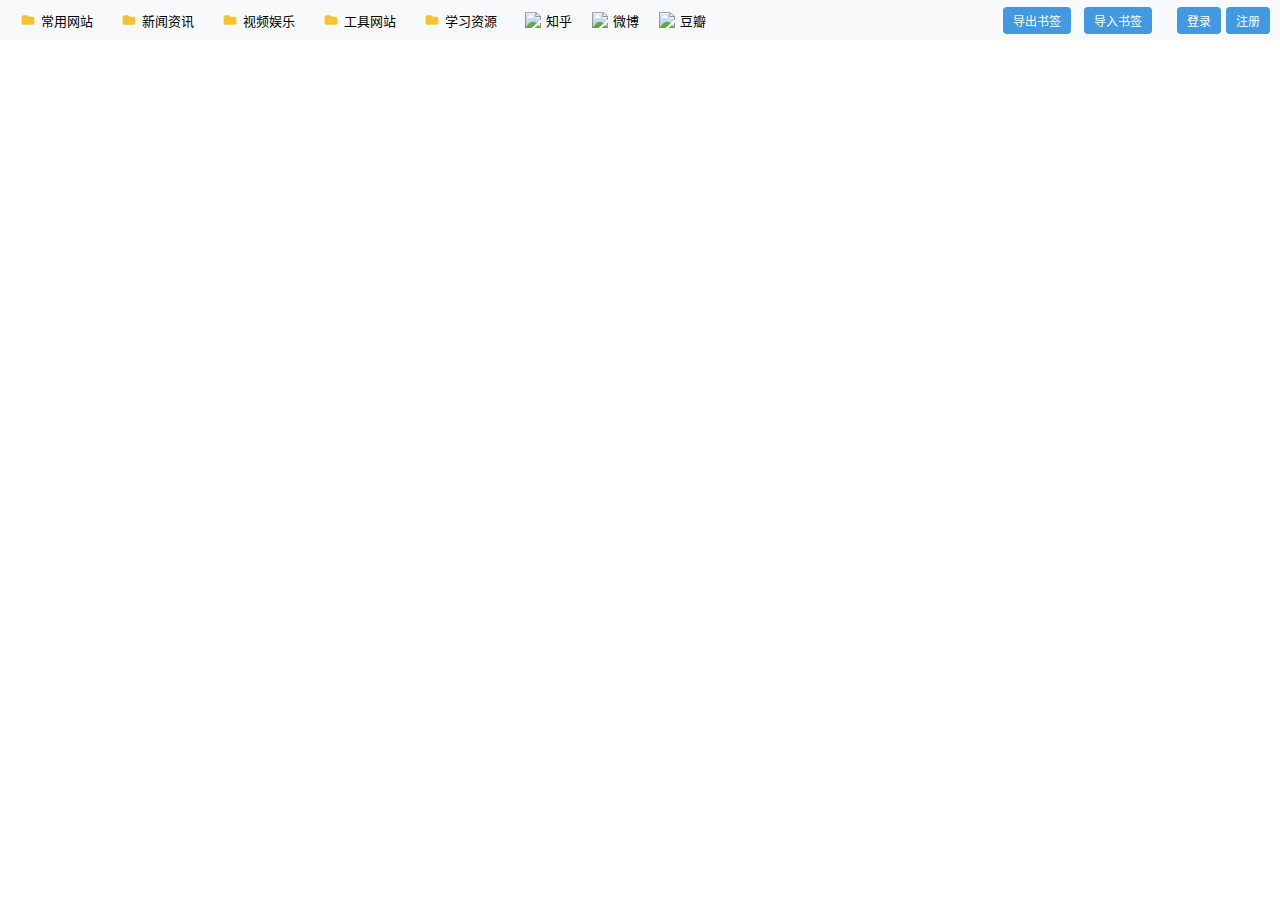
==== commit 841ad1c9: "update" ====
--- a/index.html
+++ b/index.html
@@ -1,11 +1,15 @@
 <!DOCTYPE html>
 <html lang="zh-CN">
+
 <head>
     <meta charset="UTF-8">
     <meta name="viewport" content="width=device-width, initial-scale=1.0">
     <title>个人书签管理工具</title>
-    <link rel="stylesheet" href="/styles.css">
+    <link rel="stylesheet" href="css/styles.css">
 </head>
+
+<script type="module" src="js/main.js"></script>
+
 <body>
     <div class="header">
         <div id="bookmarkBar" class="bookmark-bar"></div>
@@ -21,7 +25,7 @@
 
     <div id="authModal" class="modal">
         <div class="modal-content">
-            <span class="close">&times;</span>
+            <span class="close">×</span>
             <h2 id="authTitle"></h2>
             <form id="authForm">
                 <input type="text" id="usernameInput" placeholder="用户名" required>
@@ -33,7 +37,7 @@
 
     <div id="addBookmarkModal" class="modal">
         <div class="modal-content">
-            <span class="close">&times;</span>
+            <span class="close">×</span>
             <h2>添加书签</h2>
             <form id="addBookmarkForm">
                 <input type="text" id="bookmarkName" placeholder="书签名称" required>
@@ -45,7 +49,7 @@
 
     <div id="addFolderModal" class="modal">
         <div class="modal-content">
-            <span class="close">&times;</span>
+            <span class="close">×</span>
             <h2>添加文件夹</h2>
             <form id="addFolderForm">
                 <input type="text" id="folderName" placeholder="文件夹名称" required>
@@ -56,10 +60,10 @@
 
     <div id="editModal" class="modal">
         <div class="modal-content">
-            <span class="close">&times;</span>
+            <span class="close">×</span>
             <h2 id="editTitle"></h2>
             <form id="editForm">
-                <input type="text" id="editName" placeholder="称" required>
+                <input type="text" id="editName" placeholder="名称" required>
                 <input type="url" id="editUrl" placeholder="URL" style="display: none;">
                 <button type="submit">保存</button>
             </form>
@@ -72,7 +76,7 @@
         <div class="context-menu-item" id="editItem">编辑</div>
         <div class="context-menu-item" id="deleteItem">删除</div>
     </div>
-    <script src="/scripts.js"></script>
+
 </body>
-</html>
- 
+
+</html>--- a/css/styles.css
+++ b/css/styles.css
@@ -0,0 +1,538 @@
+        /* 保留原有的所有CSS样式，未作任何更改 */
+        :root {
+            --main-bg-color: #f8f9fa;
+            --hover-bg-color: rgba(0, 0, 0, 0.05);
+            --focus-bg-color: rgba(66, 153, 225, 0.1);
+            --focus-shadow-color: rgba(66, 153, 225, 0.4);
+            --folder-content-bg: #ffffff;
+            --folder-content-border: #e2e8f0;
+            --folder-item-hover-bg: #f8f9fa;
+            --text-color: #2d3748;
+            --btn-bg-color: #4299e1;
+            --btn-hover-bg-color: #3182ce;
+            --modal-bg-color: #ffffff;
+            --input-bg-color: #f8f9fa;
+            --input-border-color: #e2e8f0;
+            --context-menu-bg: #ffffff;
+            --context-menu-hover-bg: #f8f9fa;
+        }
+
+        body {
+            margin: 0;
+            font-family: Arial, sans-serif;
+            overflow-x: hidden;
+        }
+
+        .header {
+            width: 100%;
+            height: 40px;
+            min-height: 40px;
+            max-height: 40px;
+            background-color: var(--main-bg-color);
+            display: flex;
+            align-items: center;
+            justify-content: space-between;
+            padding: 0 10px;
+            box-sizing: border-box;
+            overflow: hidden;
+        }
+
+        .bookmark-bar {
+            display: flex;
+            align-items: center;
+            flex-grow: 1;
+            overflow-x: auto;
+            overflow-y: hidden;
+            scrollbar-width: thin;
+            scrollbar-color: var(--btn-bg-color) var(--main-bg-color);
+            white-space: nowrap;
+            height: 40px;
+            min-height: 40px;
+            max-height: 40px;
+        }
+
+        .bookmark-bar::-webkit-scrollbar {
+            height: 6px;
+        }
+
+        .bookmark-bar::-webkit-scrollbar-track {
+            background: var(--main-bg-color);
+        }
+
+        .bookmark-bar::-webkit-scrollbar-thumb {
+            background-color: var(--btn-bg-color);
+            border-radius: 3px;
+        }
+
+        .bookmark-item,
+        .folder-item {
+            display: inline-flex;
+            align-items: center;
+            height: 28px;
+            padding: 0 8px;
+            margin: 0 2px;
+            border-radius: 4px;
+            font-size: 13px;
+            transition: all 0.2s ease;
+            cursor: grab;
+            user-select: none;
+            flex-shrink: 0;
+            white-space: nowrap;
+        }
+
+        .modal {
+            display: none;
+            position: fixed;
+            z-index: 1001;
+            left: 0;
+            top: 0;
+            width: 100%;
+            height: 100%;
+            background-color: rgba(0, 0, 0, 0.4);
+        }
+
+        .modal-content {
+            background-color: var(--modal-bg-color);
+            margin: 10% auto;
+            padding: 24px;
+            border-radius: 12px;
+            box-shadow: 0 8px 32px rgba(0, 0, 0, 0.1);
+            width: 400px;
+            max-width: calc(100vw - 48px);
+            position: relative;
+            box-sizing: border-box;
+        }
+
+        .modal-content h2 {
+            margin: 0 0 20px 0;
+            color: var(--text-color);
+            font-size: 20px;
+            font-weight: 500;
+        }
+
+        .modal-content input {
+            width: 100%;
+            box-sizing: border-box;
+            height: 40px;
+            padding: 0 12px;
+            margin: 8px 0;
+            border: 1px solid var(--input-border-color);
+            border-radius: 8px;
+            font-size: 14px;
+            transition: all 0.2s ease;
+        }
+
+        .modal-content input:focus {
+            border-color: var(--btn-bg-color);
+            box-shadow: 0 0 0 3px rgba(66, 153, 225, 0.2);
+            outline: none;
+        }
+
+        .modal-content button {
+            width: 100%;
+            height: 40px;
+            margin-top: 16px;
+            background-color: var(--btn-bg-color);
+            color: white;
+            border: none;
+            border-radius: 8px;
+            font-size: 14px;
+            font-weight: 500;
+            cursor: pointer;
+            transition: all 0.2s ease;
+        }
+
+        .modal-content button:hover {
+            background-color: var(--btn-hover-bg-color);
+            transform: translateY(-1px);
+        }
+
+        .close {
+            position: absolute;
+            right: 16px;
+            top: 16px;
+            font-size: 24px;
+            color: #666;
+            cursor: pointer;
+            transition: all 0.2s ease;
+        }
+
+        .close:hover {
+            color: #000;
+            transform: rotate(90deg);
+        }
+
+        .bookmark-item:hover,
+        .folder-item:hover {
+            background-color: var(--hover-bg-color);
+        }
+
+        .bookmark-item img,
+        .folder-item svg {
+            width: 16px;
+            height: 16px;
+            margin-right: 5px;
+            flex-shrink: 0;
+        }
+
+        .folder-item {
+            position: relative;
+            margin-right: 10px;
+            white-space: nowrap;
+        }
+
+        .folder-focused {
+            background-color: var(--focus-bg-color);
+            box-shadow: 0 0 0 2px var(--focus-shadow-color);
+        }
+
+        .folder-content {
+            position: fixed;
+            background-color: var(--folder-content-bg);
+            border: 1px solid var(--folder-content-border);
+            border-radius: 8px;
+            box-shadow: 0 4px 16px rgba(0, 0, 0, 0.1);
+            z-index: 1000;
+            padding: 6px 0;
+            min-width: 200px;
+            animation: folderFadeIn 0.15s ease;
+            opacity: 0;
+            transform: translateY(10px);
+            transition: opacity 0.2s ease, transform 0.2s ease;
+        }
+
+        .folder-content.show {
+            opacity: 1;
+            transform: translateY(0);
+        }
+
+        @keyframes folderFadeIn {
+            from {
+                opacity: 0;
+                transform: translateY(4px);
+            }
+
+            to {
+                opacity: 1;
+                transform: translateY(0);
+            }
+        }
+
+        .folder-item-content {
+            display: flex;
+            align-items: center;
+            padding: 8px 16px;
+            cursor: pointer;
+            white-space: nowrap;
+            transition: background-color 0.2s;
+        }
+
+        .folder-item-content:hover {
+            background-color: var(--folder-item-hover-bg);
+        }
+
+        .user-section {
+            display: flex;
+            align-items: center;
+            margin-left: 10px;
+        }
+
+        .auth-btn {
+            background-color: var(--btn-bg-color);
+            color: var(--text-color);
+            border: none;
+            padding: 5px 10px;
+            margin-left: 5px;
+            cursor: pointer;
+            border-radius: 4px;
+            transition: background-color 0.3s;
+            white-space: nowrap;
+        }
+
+        .auth-btn:hover {
+            background-color: var(--btn-hover-bg-color);
+        }
+
+        .context-menu {
+            display: none;
+            position: fixed;
+            background-color: var(--context-menu-bg);
+            border: 1px solid var(--folder-content-border);
+            border-radius: 8px;
+            box-shadow: 0 4px 16px rgba(0, 0, 0, 0.1);
+            z-index: 9999;
+            min-width: 150px;
+            padding: 6px 0;
+        }
+
+        .context-menu-item {
+            padding: 8px 16px;
+            cursor: pointer;
+            transition: background-color 0.2s;
+            font-size: 14px;
+            color: var(--text-color);
+            white-space: nowrap;
+        }
+
+        .context-menu-item:hover {
+            background-color: var(--context-menu-hover-bg);
+        }
+
+        .context-menu-item:active {
+            background-color: var(--focus-bg-color);
+        }
+
+        .drag-over {
+            position: relative;
+        }
+
+        .drag-over::before {
+            content: '';
+            position: absolute;
+            top: 0;
+            left: 0;
+            right: 0;
+            bottom: 0;
+            background-color: rgba(0, 123, 255, 0.2);
+            border: 2px dashed #007bff;
+            pointer-events: none;
+        }
+
+        .error-message {
+            color: red;
+            margin-top: 10px;
+        }
+
+        .dragging {
+            opacity: 0.6;
+            cursor: grabbing;
+            box-shadow: 0 2px 8px rgba(0, 0, 0, 0.1);
+            background: var(--hover-bg-color);
+            transform: scale(1.02);
+        }
+
+        @keyframes toastIn {
+            from {
+                transform: translateX(100%);
+                opacity: 0;
+            }
+
+            to {
+                transform: translateX(0);
+                opacity: 1;
+            }
+        }
+
+        @keyframes toastOut {
+            from {
+                transform: translateX(0);
+                opacity: 1;
+            }
+
+            to {
+                transform: translateX(100%);
+                opacity: 0;
+            }
+        }
+
+        .drag-indicator {
+            position: absolute;
+            width: 3px;
+            background-color: var(--btn-bg-color);
+            transition: all 0.2s ease;
+            pointer-events: none;
+            z-index: 1000;
+            border-radius: 1.5px;
+            box-shadow: 0 1px 3px rgba(0, 0, 0, 0.1);
+        }
+
+        .drag-indicator::before {
+            content: '';
+            position: absolute;
+            left: -3.5px;
+            top: -7px;
+            width: 10px;
+            height: 10px;
+            background-color: var(--btn-bg-color);
+            border-radius: 50%;
+            box-shadow: 0 1px 3px rgba(0, 0, 0, 0.1);
+        }
+
+        .folder-highlight {
+            background-color: var(--focus-bg-color) !important;
+            box-shadow: 0 0 0 2px var(--btn-bg-color);
+            transform: scale(1.02);
+            transition: all 0.2s ease;
+        }
+
+        .folder-drop-indicator {
+            position: absolute;
+            inset: 0;
+            border: 2px dashed var(--btn-bg-color);
+            border-radius: 4px;
+            pointer-events: none;
+            animation: pulse 1.5s infinite;
+            background-color: rgba(66, 153, 225, 0.15);
+        }
+
+        @keyframes pulse {
+            0% {
+                transform: scale(1);
+                opacity: 0.6;
+            }
+
+            50% {
+                transform: scale(1.02);
+                opacity: 0.8;
+            }
+
+            100% {
+                transform: scale(1);
+                opacity: 0.6;
+            }
+        }
+
+        .drag-over-left::before {
+            content: '';
+            position: absolute;
+            left: 0;
+            top: 0;
+            bottom: 0;
+            width: 2px;
+            background-color: var(--btn-bg-color);
+            opacity: 0.5;
+        }
+
+        .drag-over-right::after {
+            content: '';
+            position: absolute;
+            right: 0;
+            top: 0;
+            bottom: 0;
+            width: 2px;
+            background-color: var(--btn-bg-color);
+            opacity: 0.5;
+        }
+
+        .drag-over-top::before {
+            content: '↑';
+            position: absolute;
+            top: -15px;
+            left: 50%;
+            transform: translateX(-50%);
+            color: #409eff;
+        }
+
+        .drag-over-bottom::after {
+            content: '↓';
+            position: absolute;
+            bottom: -15px;
+            left: 50%;
+            transform: translateX(-50%);
+            color: #409eff;
+        }
+
+        .folder-content .folder-item {
+            margin: 2px 0;
+            border-radius: 0;
+            padding: 6px 16px;
+        }
+
+        .import-export-section {
+            display: flex;
+            gap: 8px;
+            margin-right: 10px;
+        }
+
+        .import-export-section .auth-btn {
+            padding: 5px 10px;
+            font-size: 12px;
+            background-color: var(--btn-bg-color);
+            color: white;
+        }
+
+        .import-export-section .auth-btn:hover {
+            background-color: var(--btn-hover-bg-color);
+        }
+
+        .folder-like-container {
+            position: relative;
+        }
+
+        .folder-content {
+            position: fixed;
+            background-color: var(--folder-content-bg);
+            border: 1px solid var(--folder-content-border);
+            border-radius: 8px;
+            box-shadow: 0 4px 16px rgba(0, 0, 0, 0.1);
+            z-index: 1000;
+            padding: 6px 0;
+            min-width: 150px;
+        }
+
+        .folder-item-content {
+            padding: 8px 16px;
+            cursor: pointer;
+            white-space: nowrap;
+            transition: background-color 0.2s;
+        }
+
+        .folder-item-content:hover {
+            background-color: var(--folder-item-hover-bg);
+        }
+
+        .auth-btn {
+            padding: 5px 10px;
+            font-size: 12px;
+            background-color: var(--btn-bg-color);
+            color: white;
+            border: none;
+            border-radius: 4px;
+            cursor: pointer;
+            transition: all 0.2s ease;
+        }
+
+        .auth-btn:hover {
+            background-color: var(--btn-hover-bg-color);
+        }
+
+        .auth-btn.active {
+            background-color: var(--focus-bg-color);
+            box-shadow: 0 0 0 2px var(--focus-shadow-color);
+        }
+
+        .modal-options {
+            display: grid;
+            gap: 12px;
+            margin-top: 16px;
+        }
+
+        .modal-option {
+            padding: 16px;
+            border: 1px solid var(--folder-content-border);
+            border-radius: 8px;
+            cursor: pointer;
+            transition: all 0.2s ease;
+        }
+
+        .modal-option:hover {
+            background-color: var(--hover-bg-color);
+            border-color: var(--btn-bg-color);
+        }
+
+        .modal-option h3 {
+            margin: 0 0 8px 0;
+            font-size: 16px;
+            color: var(--text-color);
+        }
+
+        .modal-option p {
+            margin: 0;
+            font-size: 14px;
+            color: #666;
+        }
+
+        .modal-option.selected {
+            background-color: var(--focus-bg-color);
+            border-color: var(--btn-bg-color);
+        }